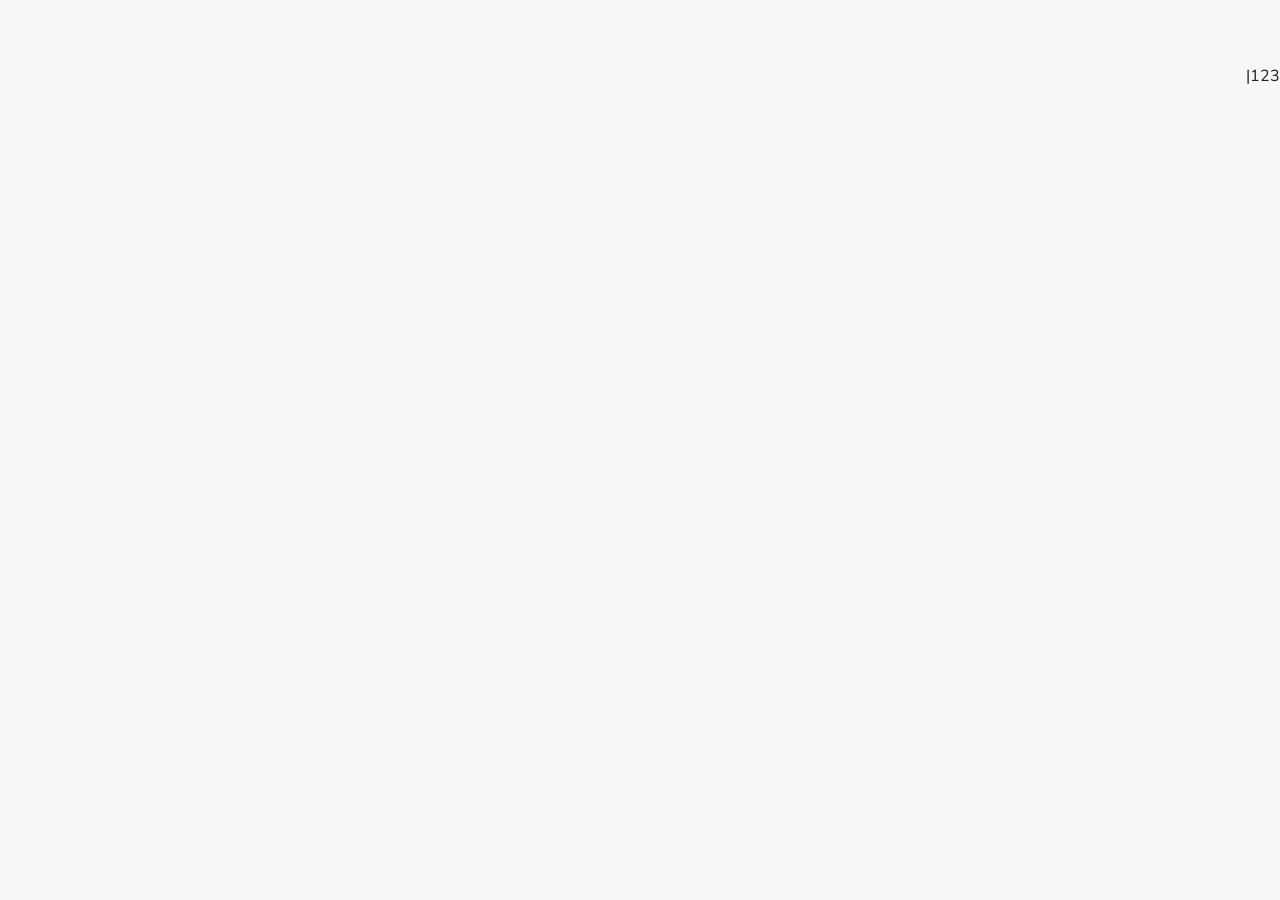
==== italiano-main/index.html @ 3c003eb6 "checkpoint: before project restructure" ====
<!DOCTYPE html>
<html lang="he" dir="rtl">
<head>
<meta charset="UTF-8">
<meta name="viewport" content="width=device-width,initial-scale=1,maximum-scale=1,user-scalable=no,viewport-fit=cover">
<meta name="theme-color" content="#58cc02">
<meta name="apple-mobile-web-app-capable" content="yes">
<meta name="apple-mobile-web-app-status-bar-style" content="black-translucent">
<meta name="description" content="VolaLingo — למד איטלקית כמו אפליקציה! מסלול A1→B1, משפטים, דקדוק, משחקים ועוד">
<title>VolaLingo — למד איטלקית 🇮🇹</title>
<link rel="manifest" href="manifest.json">
<link rel="icon" type="image/png" href="icons/icon-192.png">
<link rel="apple-touch-icon" href="icons/icon-192.png">
<link rel="stylesheet" href="css/styles.css">
<link rel="preconnect" href="https://fonts.googleapis.com">
<link href="https://fonts.googleapis.com/css2?family=Nunito:wght@600;700;800;900&family=Inter:wght@400;600;700;800;900&display=swap" rel="stylesheet">

</head>
<body>

<!-- ═══ SPLASH ═══ -->
<div id="splash" class="onboard-screen" style="position:fixed;inset:0;z-index:300;background:var(--bg);display:flex;align-items:center;justify-content:center">
 <div style="text-align:center">
  <div class="onboard-emoji" style="animation:heartbeat 1.5s infinite">🇮🇹</div>
  <div style="font-family:var(--font-he);font-size:2.2rem;font-weight:900;letter-spacing:-2px;color:var(--text)">Vola<span style="color:var(--primary)">Lingo</span></div>
  <div style="color:var(--text2);font-size:.85rem;margin-top:4px">האפליקציה המובילה ללימוד איטלקית!</div>
  <div class="progress-bar" style="width:60%;margin:20px auto 0;height:4px"><div class="progress-fill" id="splashBar" style="width:0%;transition:width 1.5s ease"></div></div>
 </div>
</div>

<!-- ═══ LOGIN ═══ -->
<div id="loginScreen" class="onboard-screen page" style="display:none;min-height:100vh;padding-top:20vh">
 <div style="text-align:center;margin-bottom:32px">
  <div class="onboard-emoji">🇮🇹</div>
  <div class="onboard-title" style="font-family:var(--font-it)">Vola<span style="color:var(--primary)">Lingo</span></div>
  <div class="onboard-sub">ללמוד איטלקית כמו אפליקציה!</div>
 </div>
 <div style="max-width:360px;margin:0 auto">
  <div class="card" style="padding:20px;margin-bottom:16px">
   <input type="text" id="loginName" placeholder="שם (או כינוי)" autocomplete="off" maxlength="20" style="width:100%;background:var(--surface2);border:1px solid var(--border);border-radius:var(--radius-sm);padding:12px 14px;color:var(--text);font-size:.95rem;font-family:var(--font-he);outline:none;margin-bottom:12px">
   <select id="loginLevel" style="width:100%;background:var(--surface2);border:1px solid var(--border);border-radius:var(--radius-sm);padding:12px 14px;color:var(--text);font-size:.95rem;font-family:var(--font-he);outline:none;appearance:none">
    <option value="">רמה נוכחית...</option>
    <option value="A1">A1 — מתחילים 🌱</option>
    <option value="A2">A2 — בסיסי 🌿</option>
    <option value="B1">B1 — בינוני 🌳</option>
    <option value="B2">B2 — עצמאי 🏛️</option>
    <option value="C1">C1 — מתקדם 🎓</option>
   </select>
  </div>
  <button class="btn btn-primary btn-block" id="loginBtn" onclick="doLogin()">🚀 התחל ללמוד!</button>
  <div style="text-align:center;margin-top:16px;font-size:.7rem;color:var(--text3)">הפרופיל נשמר מקומית — ללא רישום</div>
 </div>
</div>

<!-- ═══ MAIN APP ═══ -->
<div id="appScreen" style="display:none">

 <!-- PAGE CONTENT -->
 <div id="pageContent" class="page active" style="padding:0 16px 80px;max-width:600px;margin:0 auto">
 <!-- Dynamic content injected by JS -->
 </div>

 <!-- BOTTOM NAV — Tickerio Style -->
 
    <div class="bottom-nav scrollable">
      <div class="nav-item active" data-page="learn" onclick="nav('learn')"><span class="emoji">🗺️</span>למידה</div>
      <div class="nav-item" data-page="stories" onclick="nav('stories')"><span class="emoji">📖</span>סיפורים</div>
      <div class="nav-item" data-page="sentbuild" onclick="nav('sentbuild')"><span class="emoji">🧩</span>משפטים</div>
      <div class="nav-item" data-page="grammar" onclick="nav('grammar')"><span class="emoji">📚</span>דקדוק</div>
      <div class="nav-item" data-page="league" onclick="nav('league')"><span class="emoji">🏆</span>ליגה</div>
      <div class="nav-item" data-page="practice" onclick="nav('practice')"><span class="emoji">🎯</span>תרגול</div>
      <div class="nav-item" data-page="trainer" onclick="nav('trainer')"><span class="emoji">🏋️</span>מאמן</div>
      <div class="nav-item" data-page="shop" onclick="nav('shop')"><span class="emoji">🛒</span>חנות</div>
      <div class="nav-item" data-page="profile" onclick="nav('profile')"><span class="emoji">👤</span>פרופיל</div>
      <div class="nav-item" data-page="exams" onclick="nav('exams')"><span class="emoji">📝</span>מבחנים</div>
    </div>
 </div>
</div>

<!-- ═══ TOAST ═══ -->
<div id="toast" style="position:fixed;top:80px;left:50%;transform:translateX(-50%);z-index:300;pointer-events:none"></div>

<!-- ═══ CONFETTI CANVAS ═══ -->
<canvas id="confettiCanvas" style="position:fixed;inset:0;z-index:250;pointer-events:none"></canvas>

<!-- ═══ SCRIPTS ═══ -->
<script src="data.js"></script>
<script src="js/app.js"></script>
<script src="js/skill-tree.js"></script>
<script src="js/practice.js"></script>
<script src="js/content.js"></script>
<script src="js/features.js"></script>
<script src="js/games.js"></script>
<script src="js/speak.js"></script>
<script src="js/sentbuild.js"></script>
<script src="js/listening.js"></script>
<script src="js/exams.js"></script>
<script src="js/trainer.js"></script>
<script src="js/nona.js"></script>
<script src="js/stories.js"></script>
123|<script src="js/bottom-nav.js"></script>
<script>
// Override explore page to use Features module
const _origGoPage = goPage;
goPage = function(page) {
 _origGoPage(page);
    if (page === 'explore') {
     setTimeout(() => Features.renderExploreTab(document.getElementById('exploreContent')), 50);
    }
    // Nona page change handler — resetNagTimer only (app.js handles onPageChange)
    if (typeof Nona !== 'undefined') {
      Nona.resetNagTimer();
    }
};
// Init features
Features.init();
// Nona.init() is called from app.js showApp()
</script>

</body>
</html>
---- italiano-main/css/styles.css ----
/* ═══════════════════════════════════════════════
   VolaLingo v5 — Duolingo Style Design
   Light theme, green primary, playful
   ═══════════════════════════════════════════════ */

/* ── RESET & VARIABLES ── */
*,*::before,*::after{margin:0;padding:0;box-sizing:border-box}
:root{
  --bg:#f7f7f7;--bg2:#ffffff;--surface:#ffffff;--surface2:#f0f0f0;
  --primary:#58cc02;--primary-light:#7be825;--primary-dim:#46a302;
  --indigo:var(--primary);--indigo-light:var(--primary-light);--indigo-dim:var(--primary-dim);
  --emerald:#10b981;--emerald-light:#34d399;--emerald-dim:#059669;
  --red:#ff4b4b;--red-dim:#ea2b2b;--orange:#ff9600;--blue:#1cb0f6;
  --purple:#ce82ff;--pink:#ff8bbf;
  --text:#1f1f1f;--text2:#777777;--text3:#afafaf;
  --border:#e5e5e5;--border2:#d4d4d4;
  --glow:0 2px 8px rgba(0,0,0,.08);
  --shadow-lg:0 8px 32px rgba(0,0,0,.12);
  --radius:16px;--radius-sm:12px;--radius-xs:8px;
  --font-he:'Nunito','Heebo',sans-serif;--font-it:'Inter','Nunito',sans-serif;
  --nav-h:64px;--bottom-h:68px;
  --coin-color:#ffc800;
}
html{scroll-behavior:smooth;-webkit-tap-highlight-color:transparent}
body{
  font-family:var(--font-he);background:var(--bg);color:var(--text);
  line-height:1.6;overflow-x:hidden;min-height:100vh;
  padding-top:var(--nav-h);padding-bottom:var(--bottom-h);
  -webkit-font-smoothing:antialiased;
}

/* ── TOP NAV ── */
.top-nav{
  position:fixed;top:0;left:0;right:0;z-index:100;height:var(--nav-h);
  background:#ffffff;border-bottom:1px solid var(--border);
  display:flex;align-items:center;justify-content:space-between;
  padding:0 16px;box-shadow:0 1px 4px rgba(0,0,0,.04);}
.nav-brand{font-family:var(--font-he);font-size:1.3rem;font-weight:900;letter-spacing:-1px;color:var(--text)}
.nav-brand span{color:var(--indigo-light)}
.nav-stats{display:flex;align-items:center;gap:12px;font-size:.85rem}
.nav-stat{display:flex;align-items:center;gap:4px;color:var(--text2);font-weight:700}
.nav-stat .val{color:var(--text)}
.nav-stat .icon{font-size:1rem}
.nav-hearts{color:var(--red)}
.nav-streak{color:var(--orange)}
.nav-coins{color:var(--coin-color)}
.nav-coins{color:var(--coin-color)}

/* ── BOTTOM NAV — Tickerio Design ── */
.bottom-nav{
 position:fixed;bottom:0;left:0;right:0;z-index:100;height:var(--bottom-h);
 background:#ffffff;border-top:1px solid var(--border);display:grid;
 grid-template-columns: 1fr 1fr 1fr 1fr 1fr 1fr 1fr 1fr 1fr;
 box-shadow:0 -1px 4px rgba(0,0,0,.04);
 align-items:center;padding:0 4px;padding-bottom:env(safe-area-inset-bottom,0);
}
.nav-item{
 display:flex;flex-direction:column;align-items:center;gap:1px;
 padding:4px 0;border-radius:var(--radius-sm);cursor:pointer;
 transition:all .2s;position:relative;
}
.nav-svg{
 width:22px;height:22px;color:var(--text2);transition:all .2s;
}
.nav-label{font-size:.6rem;color:var(--text2);font-weight:600;transition:all .2s}
.nav-item.active .nav-svg{color:var(--indigo-light)}
.nav-item.active .nav-label{color:var(--indigo-light);font-weight:700}
.nav-item.active::after{
 content:'';position:absolute;top:-1px;left:50%;transform:translateX(-50%);
 width:20px;height:2.5px;background:var(--indigo);border-radius:0 0 4px 4px;
}
.nav-item:active{transform:scale(.92)}
/* Mobile: larger nav icons */
@media(max-width:400px){
  .bottom-nav{grid-template-columns: repeat(5, 1fr);padding:2px;gap:0}
  .nav-item{padding:3px 0}
  .nav-item .emoji{font-size:1.2rem}
  .nav-label{font-size:.5rem;display:block!important}
  
}
/* Tablet: 7 items */
@media(min-width:401px) and (max-width:599px){
  .bottom-nav{grid-template-columns: repeat(5, 1fr)}
  
}
/* Center mic button */
.nav-center{position:relative;z-index:2}
.nav-center-btn{
 width:48px;height:48px;border-radius:50%;
 background:linear-gradient(135deg,var(--primary),var(--primary-dim));
 display:flex;align-items:center;justify-content:center;
 font-size:1.5rem;margin-top:-22px;
 box-shadow:0 4px 20px rgba(99,102,241,.4);
 border:3px solid var(--bg);
 transition:all .2s;
}
.nav-item.nav-center.active .nav-center-btn{
 box-shadow:0 4px 25px rgba(99,102,241,.6);
}
.nav-item.nav-center .nav-label{margin-top:2px}

/* ── PAGES ── */
.page{display:none;padding:16px;max-width:600px;margin:0 auto;position:relative;z-index:1}
.page.active{display:block;animation:fadeIn .25s ease}
@keyframes fadeIn{from{opacity:0;transform:translateY(8px)}to{opacity:1;transform:none}}

/* ── SECTION TITLES ── */
.section-title{
  font-size:1.1rem;font-weight:700;margin:20px 0 12px;
  display:flex;align-items:center;gap:8px;color:var(--text);
}
.section-title .emoji{font-size:1.2rem}

/* ── CARDS ── */
.card{
  background:var(--surface);border:1px solid var(--border);
  border-radius:var(--radius);padding:16px;margin-bottom:12px;
  transition:all .2s;position:relative;overflow:hidden;
}
.card:active{transform:scale(.98);border-color:var(--border2)}
.card-clickable{cursor:pointer}
.card-clickable:hover{border-color:var(--indigo);box-shadow:var(--glow)}
.card-title{font-size:.95rem;font-weight:700;margin-bottom:4px}
.card-desc{font-size:.8rem;color:var(--text2);line-height:1.5}
.card-badge{
  position:absolute;top:8px;left:8px;font-size:.65rem;
  padding:2px 8px;border-radius:20px;font-weight:700;
}
[dir=rtl] .card-badge{left:auto;right:8px}

/* ── BUTTONS ── */
.btn{
  display:inline-flex;align-items:center;justify-content:center;gap:6px;
  padding:12px 20px;border-radius:16px;font-size:1rem;
  font-weight:700;font-family:var(--font-he);cursor:pointer;
  border:none;transition:all .1s;user-select:none;
  box-shadow:0 4px 0 rgba(0,0,0,0.2);
}
.btn:active{transform:translateY(4px);box-shadow:0 0 0 rgba(0,0,0,0.2)}
.btn-primary{background:var(--primary);color:#fff;box-shadow:0 4px 0 var(--primary-dim)}
.btn-primary:hover{filter:brightness(1.1)}
.btn-secondary{background:transparent;color:var(--text2);border:2px solid var(--surface2);box-shadow:0 4px 0 var(--surface2)}
.btn-secondary:hover{border-color:var(--primary);color:var(--primary)}
.btn-success{background:var(--emerald);color:#fff;box-shadow:0 4px 0 var(--emerald-dim)}
.btn-danger{background:var(--red-dim);color:#fff}
.btn-sm{padding:8px 14px;font-size:.8rem;border-radius:var(--radius-xs)}
.btn-block{width:100%}
.btn:disabled{opacity:.4;pointer-events:none}

/* ── PROGRESS BAR ── */
.progress-bar{
  width:100%;height:8px;background:var(--surface2);
  border-radius:99px;overflow:hidden;
}
.progress-fill{
  height:100%;border-radius:99px;transition:width .4s ease;
  background:linear-gradient(90deg,var(--indigo),var(--emerald));
}
.progress-fill.gold{background:linear-gradient(90deg,var(--orange),var(--coin-color))}

/* ── STAT BOXES ── */
.stats-row{display:grid;grid-template-columns:repeat(4,1fr);gap:8px;margin:12px 0}
.stat-box{
  background:var(--surface);border:1px solid var(--border);
  border-radius:var(--radius-sm);padding:10px 8px;text-align:center;
}
.stat-val{font-size:1.2rem;font-weight:800;color:var(--text)}
.stat-label{font-size:.65rem;color:var(--text3);margin-top:2px}

/* ── LEVEL BADGE ── */
.level-badge{
  display:inline-flex;align-items:center;gap:4px;
  padding:4px 12px;border-radius:20px;font-size:.75rem;font-weight:700;
  background:linear-gradient(135deg,var(--primary),var(--primary-dim));
  color:#fff;
}

/* ── COIN BADGE ── */
.coin-badge{
  display:inline-flex;align-items:center;gap:4px;
  padding:4px 10px;border-radius:20px;font-size:.75rem;font-weight:700;
  background:rgba(251,191,36,.15);color:var(--coin-color);
  border:1px solid rgba(251,191,36,.3);
}

/* ── SKILL TREE ── */
.tree-container{position:relative;padding:0 0 20px}
.tree-level{
  margin-bottom:24px;position:relative;
}
.tree-level-header{
  display:flex;align-items:center;justify-content:space-between;
  padding:8px 12px;background:var(--surface);border:1px solid var(--border);
  border-radius:var(--radius-sm);margin-bottom:12px;cursor:pointer;
}
.tree-level-header:active{transform:scale(.98)}
.tree-level-title{display:flex;align-items:center;gap:8px;font-weight:700;font-size:.9rem}
.tree-level-icon{font-size:1.3rem}
.tree-level-progress{font-size:.75rem;color:var(--text3)}
.tree-level-crowns{color:var(--coin-color);font-weight:700}

.tree-nodes{display:flex;flex-direction:column;align-items:center;gap:0;padding:0 12px}
.tree-connector{
  width:3px;height:24px;background:var(--border);margin:0 auto;
  border-radius:2px;transition:background .3s;
}
.tree-connector.done{background:var(--emerald)}

.tree-node{
  width:72px;height:72px;border-radius:50%;display:flex;flex-direction:column;
  align-items:center;justify-content:center;cursor:pointer;
  border:3px solid var(--border);background:var(--surface);
  transition:all .3s;position:relative;
}
.tree-node:active{transform:scale(.9)}
.tree-node .node-icon{font-size:1.6rem}
.tree-node .node-label{font-size:.55rem;color:var(--text3);margin-top:2px;max-width:60px;text-align:center;overflow:hidden;text-overflow:ellipsis;white-space:nowrap}
.tree-node.locked{opacity:.4;pointer-events:none}
.tree-node.locked::after{
  content:'🔒';position:absolute;font-size:.8rem;
  bottom:2px;right:2px;
}
.tree-node.current{border-color:var(--indigo);box-shadow:0 0 20px rgba(99,102,241,.3);animation:nodePulse 2s ease-in-out infinite}
.tree-node.done{border-color:var(--emerald);background:rgba(16,185,129,.1)}
.tree-node.gold{border-color:var(--coin-color);box-shadow:0 0 15px rgba(251,191,36,.3)}
@keyframes nodePulse{0%,100%{box-shadow:0 0 20px rgba(99,102,241,.3)}50%{box-shadow:0 0 30px rgba(99,102,241,.5)}}

.tree-crown{
  position:absolute;top:-6px;right:-6px;width:20px;height:20px;
  border-radius:50%;background:var(--coin-color);display:flex;
  align-items:center;justify-content:center;font-size:.65rem;font-weight:900;
  color:var(--bg);border:2px solid var(--bg);
}

/* ── WORD LIST ── */
.word-item{
  display:flex;align-items:center;justify-content:space-between;
  padding:12px;background:var(--surface);border:1px solid var(--border);
  border-radius:var(--radius-sm);margin-bottom:6px;transition:all .2s;
}
.word-item:active{transform:scale(.98)}
.word-left{flex:1;min-width:0}
.word-it{font-family:var(--font-it);font-size:1rem;font-weight:700;color:var(--text)}
.word-he{font-size:.8rem;color:var(--text2);margin-top:2px}
.word-right{display:flex;align-items:center;gap:8px;flex-shrink:0}
.learned-badge{
  width:22px;height:22px;border-radius:50%;background:var(--emerald);
  color:#fff;display:flex;align-items:center;justify-content:center;
  font-size:.7rem;font-weight:700;
}
.speak-btn{
  width:36px;height:36px;border-radius:50%;border:1px solid var(--border);
  background:var(--surface2);cursor:pointer;font-size:1rem;
  display:flex;align-items:center;justify-content:center;transition:all .2s;
}
.speak-btn:hover{border-color:var(--indigo);color:var(--indigo-light)}
.speak-btn:active{transform:scale(.9)}
.speak-btn.active{background:var(--indigo);border-color:var(--indigo);color:#fff}

/* ── MIC BUTTON ── */
.mic-btn{
  width:56px;height:56px;border-radius:50%;border:2px solid var(--indigo);
  background:rgba(99,102,241,.1);cursor:pointer;font-size:1.5rem;
  display:flex;align-items:center;justify-content:center;transition:all .2s;
  position:relative;
}
.mic-btn:active{transform:scale(.9)}
.mic-btn.listening{
  background:var(--indigo);color:#fff;
  animation:micPulse 1s ease-in-out infinite;
}
@keyframes micPulse{0%,100%{box-shadow:0 0 0 0 rgba(99,102,241,.4)}50%{box-shadow:0 0 0 16px rgba(99,102,241,0)}}

/* ── QUIZ ── */
.quiz-option{
  padding:14px 16px;background:var(--surface);border:2px solid var(--border);
  border-radius:var(--radius-sm);margin-bottom:8px;cursor:pointer;
  font-size:.95rem;font-weight:600;transition:all .2s;
}
.quiz-option:active{transform:scale(.98)}
.quiz-option:hover{border-color:var(--indigo-light)}
.quiz-option.correct{border-color:var(--emerald);background:rgba(16,185,129,.1);color:var(--emerald-light)}
.quiz-option.wrong{border-color:var(--red);background:rgba(239,68,68,.1);color:var(--red)}
.quiz-option.reveal{border-color:var(--emerald);background:rgba(16,185,129,.1)}
.quiz-option.disabled{pointer-events:none;opacity:.6}
.quiz-option.correct,.quiz-option.wrong,.quiz-option.reveal{pointer-events:none}

.combo-display{
  text-align:center;font-size:1.2rem;font-weight:800;
  color:var(--orange);margin:8px 0;animation:comboIn .3s ease;
}
.combo-x{font-size:.85rem;color:var(--coin-color)}
@keyframes comboIn{from{transform:scale(0);opacity:0}to{transform:scale(1);opacity:1}}

/* ── ANKI ── */
.anki-card{
  background:var(--surface);border:1px solid var(--border);
  border-radius:var(--radius);padding:24px 16px;text-align:center;
  cursor:pointer;min-height:180px;display:flex;flex-direction:column;
  align-items:center;justify-content:center;transition:all .3s;
}
.anki-card:active{transform:scale(.98)}
.anki-front{font-family:var(--font-it);font-size:1.6rem;font-weight:700;margin:8px 0}
.anki-back{font-size:1.1rem;color:var(--emerald-light);margin:8px 0;opacity:0;transform:translateY(10px);transition:all .3s}
.anki-card.revealed .anki-back{opacity:1;transform:none}
.anki-cat{font-size:.7rem;color:var(--text3);margin-bottom:4px}
.anki-buttons{display:grid;grid-template-columns:repeat(4,1fr);gap:8px;margin-top:16px;width:100%}
.anki-btn{
  padding:8px 4px;border-radius:var(--radius-xs);text-align:center;
  cursor:pointer;font-size:.7rem;font-weight:600;border:1px solid var(--border);
  background:var(--surface2);transition:all .2s;line-height:1.3;
}
.anki-btn:active{transform:scale(.95)}
.anki-btn-forgot{border-color:rgba(239,68,68,.3);color:var(--red)}
.anki-btn-hard{border-color:rgba(245,158,11,.3);color:var(--orange)}
.anki-btn-good{border-color:rgba(16,185,129,.3);color:var(--emerald)}
.anki-btn-easy{border-color:rgba(59,130,246,.3);color:var(--blue)}
.anki-btn-time{display:block;font-size:.6rem;color:var(--text3);margin-top:2px}

/* ── SENTENCE PRACTICE ── */
.sentence-card{
  background:var(--surface);border:1px solid var(--border);
  border-radius:var(--radius);padding:20px 16px;text-align:center;
}
.sentence-it{font-family:var(--font-it);font-size:1.4rem;font-weight:700;margin:8px 0;line-height:1.4}
.sentence-he{font-size:.9rem;color:var(--text2);margin:8px 0;transition:opacity .3s}
.sentence-actions{display:flex;align-items:center;justify-content:center;gap:12px;margin:16px 0}
.sentence-result{
  padding:8px 16px;border-radius:var(--radius-sm);font-weight:700;
  font-size:.9rem;margin-top:12px;
}
.result-perfect{background:rgba(16,185,129,.15);color:var(--emerald-light);border:1px solid rgba(16,185,129,.3)}
.result-good{background:rgba(59,130,246,.15);color:var(--blue);border:1px solid rgba(59,130,246,.3)}
.result-ok{background:rgba(245,158,11,.15);color:var(--orange);border:1px solid rgba(245,158,11,.3)}
.result-retry{background:rgba(239,68,68,.15);color:var(--red);border:1px solid rgba(239,68,68,.3)}
.sentence-heard{
  font-size:.85rem;color:var(--text2);margin-top:8px;
  padding:8px;background:var(--surface2);border-radius:var(--radius-xs);
}

/* ── RECORDING UI ── */
.record-flow{
  display:flex;flex-direction:column;align-items:center;gap:16px;
  padding:20px;
}
.record-step{display:flex;align-items:center;gap:8px;font-size:.85rem;color:var(--text2)}
.record-step.active{color:var(--indigo-light);font-weight:700}
.record-step.done{color:var(--emerald)}
.record-visualizer{
  width:100%;height:48px;background:var(--surface2);border-radius:var(--radius-sm);
  display:flex;align-items:center;justify-content:center;gap:3px;overflow:hidden;
}
.record-visualizer .bar{
  width:4px;background:var(--indigo);border-radius:99px;
  animation:barBounce .4s ease-in-out infinite alternate;
}
@keyframes barBounce{from{height:8px}to{height:32px}}
.record-playback{
  width:100%;padding:12px;background:var(--surface);
  border:1px solid var(--border);border-radius:var(--radius-sm);
  font-family:var(--font-it);font-size:.9rem;text-align:center;color:var(--text2);
}

/* ── SHOP ── */
.shop-grid{display:grid;grid-template-columns:repeat(2,1fr);gap:12px}
.shop-item{
  background:var(--surface);border:1px solid var(--border);
  border-radius:var(--radius);padding:16px;text-align:center;
  cursor:pointer;transition:all .2s;
}
.shop-item:active{transform:scale(.95)}
.shop-item:hover{border-color:var(--indigo)}
.shop-icon{font-size:2rem;margin-bottom:8px}
.shop-name{font-size:.85rem;font-weight:700;margin-bottom:4px}
.shop-price{
  display:inline-flex;align-items:center;gap:4px;
  font-size:.75rem;font-weight:700;color:var(--coin-color);
  background:rgba(251,191,36,.1);padding:3px 10px;border-radius:20px;
}
.shop-item.owned{opacity:.5;pointer-events:none}
.shop-item.owned::after{content:'✅ נרכש';position:absolute;bottom:8px;left:50%;transform:translateX(-50%);font-size:.7rem;color:var(--emerald)}

/* ── NEWS / SONGS TAB ── */
.tab-row{
  display:flex;gap:0;background:var(--surface);border-radius:var(--radius-sm);
  overflow:hidden;margin-bottom:16px;border:1px solid var(--border);
}
.tab-btn{
  flex:1;padding:10px 8px;text-align:center;font-size:.8rem;font-weight:600;
  cursor:pointer;transition:all .2s;color:var(--text3);border:none;background:none;
}
.tab-btn.active{background:var(--indigo);color:#fff}
.tab-btn:active{transform:scale(.95)}

.news-item,.song-item{
  background:var(--surface);border:1px solid var(--border);
  border-radius:var(--radius);padding:14px;margin-bottom:10px;
}
.news-title{font-size:.95rem;font-weight:700;margin-bottom:6px;font-family:var(--font-it);line-height:1.4}
.news-translation{font-size:.8rem;color:var(--text2);line-height:1.5;margin-bottom:8px}
.news-meta{font-size:.7rem;color:var(--text3);display:flex;gap:8px;align-items:center}
.song-lyrics{font-family:var(--font-it);font-size:.85rem;line-height:1.8;white-space:pre-line}
.song-lyrics .line{padding:2px 0;border-bottom:1px solid rgba(99,102,241,.05)}
.song-translation{font-size:.75rem;color:var(--text3);padding-right:12px}

/* ── CILS EXAM ── */
.exam-card{
  background:var(--surface);border:1px solid var(--border);
  border-radius:var(--radius);padding:16px;margin-bottom:12px;cursor:pointer;transition:all .2s;
}
.exam-card:hover{border-color:var(--indigo)}
.exam-level{display:flex;align-items:center;gap:8px;margin-bottom:8px}
.exam-dots{display:flex;gap:4px}
.exam-dot{width:8px;height:8px;border-radius:50%;background:var(--surface2)}
.exam-dot.passed{background:var(--emerald)}
.exam-dot.current{background:var(--indigo);box-shadow:0 0 8px rgba(99,102,241,.5)}

/* ── STORIES ── */
.story-card{
  background:var(--surface);border:1px solid var(--border);
  border-radius:var(--radius);padding:16px;margin-bottom:12px;
  cursor:pointer;transition:all .2s;
}
.story-card:hover{border-color:var(--emerald)}
.story-progress{font-size:.7rem;color:var(--text3);margin-top:8px}

/* ── PROFILE ── */
.profile-header{text-align:center;padding:20px 0}
.profile-avatar{font-size:4rem;margin-bottom:8px}
.profile-name{font-size:1.2rem;font-weight:700}
.profile-level{font-size:.85rem;color:var(--text2);margin-top:4px}
.achievement-grid{display:flex;flex-wrap:wrap;gap:6px;margin:12px 0}
.badge{
  display:inline-flex;align-items:center;gap:4px;
  padding:4px 10px;border-radius:20px;font-size:.7rem;font-weight:600;
  background:var(--surface2);color:var(--text3);border:1px solid var(--border);
}
.badge.earned{background:rgba(16,185,129,.1);color:var(--emerald-light);border-color:rgba(16,185,129,.3)}

/* ── DIALOGUES ── */
.dlg-npc,.dlg-you{
  padding:12px;border-radius:var(--radius-sm);margin:8px 0;max-width:85%;
}
.dlg-npc{background:var(--surface);border:1px solid var(--border);align-self:flex-start}
.dlg-you{background:rgba(99,102,241,.1);border:1px solid rgba(99,102,241,.2);align-self:flex-end;margin-right:0;margin-left:auto}
.dlg-role{font-size:.7rem;color:var(--text3);margin-bottom:4px}
.dlg-text-it{font-family:var(--font-it);font-size:.95rem;font-weight:600}
.dlg-text-he{font-size:.8rem;color:var(--text2);margin-top:4px}
.dlg-input-area{text-align:center;padding:20px 0}
.dlg-progress{display:flex;justify-content:center;gap:6px;margin:12px 0}
.dlg-dot{width:10px;height:10px;border-radius:50%;background:var(--surface2);transition:all .3s}
.dlg-dot.done{background:var(--emerald)}
.dlg-dot.current{background:var(--indigo);transform:scale(1.3);box-shadow:0 0 8px rgba(99,102,241,.5)}

/* ── TOAST ── */
.toast{
  position:fixed;bottom:calc(var(--bottom-h) + 16px);left:50%;transform:translateX(-50%) translateY(100px);
  background:var(--surface);border:1px solid var(--border);color:var(--text);
  padding:10px 20px;border-radius:var(--radius-sm);font-size:.85rem;font-weight:600;
  z-index:300;transition:all .3s;white-space:nowrap;
  box-shadow:0 8px 32px rgba(0,0,0,.3);
}
.toast.show{transform:translateX(-50%) translateY(0)}
.toast.success{border-color:var(--emerald);color:var(--emerald-light)}
.toast.error{border-color:var(--red);color:var(--red)}

/* ── BACK BUTTON ── */
.back-btn{
  display:inline-flex;align-items:center;gap:4px;
  padding:6px 12px;background:none;border:1px solid var(--border);
  border-radius:var(--radius-xs);color:var(--text2);cursor:pointer;
  font-size:.8rem;font-weight:600;transition:all .2s;margin-bottom:12px;
}
.back-btn:hover{border-color:var(--indigo);color:var(--indigo-light)}
.back-btn:active{transform:scale(.95)}

/* ── EMPTY STATE ── */
.empty-state{text-align:center;padding:40px 20px}
.empty-icon{font-size:4rem;margin:16px 0}
.empty-text{font-size:1.1rem;font-weight:700}
.empty-sub{font-size:.85rem;color:var(--text2);margin-top:4px}

/* ── CAT GRID ── */
.cat-grid{
  display:grid;grid-template-columns:repeat(3,1fr);gap:10px;
}
.cat-item{
  background:var(--surface);border:1px solid var(--border);
  border-radius:var(--radius-sm);padding:14px 8px;text-align:center;
  cursor:pointer;transition:all .2s;
}
.cat-item:active{transform:scale(.95)}
.cat-item.locked{opacity:.4;pointer-events:none}
.cat-icon{font-size:1.6rem;margin-bottom:4px}
.cat-name{font-size:.75rem;font-weight:600;color:var(--text)}
.cat-count{font-size:.65rem;color:var(--text3);margin-top:2px}

/* ── MODAL / OVERLAY ── */
.modal-overlay{
  position:fixed;inset:0;z-index:200;background:rgba(0,0,0,.4);
  display:flex;align-items:flex-end;justify-content:center;
  backdrop-filter:blur(4px);
}
.modal-content{
  background:var(--bg2);border-radius:var(--radius) var(--radius) 0 0;
  width:100%;max-width:600px;max-height:80vh;padding:20px;
  overflow-y:auto;animation:slideUp .3s ease;
}
@keyframes slideUp{from{transform:translateY(100%)}to{transform:none}}
.modal-handle{
  width:40px;height:4px;background:var(--text3);border-radius:99px;
  margin:0 auto 16px;
}

/* ── CELEBRATIONS ── */
.confetti-container{position:fixed;inset:0;z-index:250;pointer-events:none}
.confetti-piece{
  position:absolute;width:10px;height:10px;top:-10px;
  animation:confettiFall 2s ease-in forwards;
}
@keyframes confettiFall{
  0%{transform:translateY(0) rotate(0);opacity:1}
  100%{transform:translateY(100vh) rotate(720deg);opacity:0}
}

/* ── ONBOARDING ── */
.onboard-screen{text-align:center;padding:40px 20px}
.onboard-title{font-size:1.5rem;font-weight:800;margin:16px 0 8px}
.onboard-sub{font-size:.95rem;color:var(--text2);line-height:1.6;margin-bottom:24px}
.onboard-emoji{font-size:5rem;margin:20px 0}

/* ── SCROLLBAR ── */
::-webkit-scrollbar{width:4px}
::-webkit-scrollbar-track{background:transparent}
::-webkit-scrollbar-thumb{background:var(--surface2);border-radius:99px}

/* ── HEARTBEAT ANIMATION ── */
@keyframes heartbeat{0%,100%{transform:scale(1)}15%{transform:scale(1.15)}30%{transform:scale(1)}45%{transform:scale(1.08)}}

/* ── TOAST ── */
#toast .toast-msg{
 background:var(--surface);border:1px solid var(--border);
 border-radius:var(--radius-sm);padding:10px 18px;
 font-size:.85rem;font-weight:600;color:var(--text);
 box-shadow:0 8px 30px rgba(0,0,0,.4);
 animation:toastIn .3s ease,toastOut .3s ease 2.7s forwards;
 white-space:nowrap;pointer-events:auto;
}
#toast .toast-msg.success{border-color:var(--emerald);color:var(--emerald-light)}
#toast .toast-msg.error{border-color:var(--red);color:var(--red)}
#toast .toast-msg.info{border-color:var(--indigo);color:var(--indigo-light)}
@keyframes toastIn{from{opacity:0;transform:translate(-50%,-20px)}to{opacity:1;transform:translate(-50%,0)}}
@keyframes toastOut{to{opacity:0;transform:translate(-50%,-20px)}}

/* ── INPUTS FOCUS ── */
input:focus,select:focus{border-color:var(--indigo)!important;box-shadow:0 0 0 3px rgba(99,102,241,.2)}

/* ── RESPONSIVE ── */
@media(min-width:600px){
 .cat-grid{grid-template-columns:repeat(4,1fr)}
 .stats-row{grid-template-columns:repeat(4,1fr)}
 .shop-grid{grid-template-columns:repeat(3,1fr)}
}
@media(min-width:900px){
 .page{padding:24px}
 .cat-grid{grid-template-columns:repeat(5,1fr)}
}

/* ── CAREER PATH STYLES ── */
.tree-level{margin-bottom:4px}
.tree-level-header{
 display:flex;align-items:center;justify-content:space-between;
 padding:12px 14px;background:var(--surface);border-radius:var(--radius-sm);
 border:1px solid var(--border);cursor:pointer;transition:all .2s;
}
.tree-level-header:active{transform:scale(.97)}
.tree-level-header:not(.locked):hover{border-color:var(--indigo);background:var(--surface2)}
.tree-level-title{display:flex;align-items:center;gap:10px}
.tree-level-icon{font-size:1.4rem}
.tree-level-crowns{font-size:.8rem;letter-spacing:2px}
.tree-connector{width:2px;height:16px;margin:0 auto;background:var(--border);border-radius:1px}
.tree-connector.done{background:var(--emerald)}

/* ── CARD CLICKABLE ── */
.card-clickable{cursor:pointer;transition:all .2s}
.card-clickable:active{transform:scale(.97)}
.card-clickable:hover{border-color:var(--indigo-light)}

/* ── BACK BUTTON ── */
.back-btn{
 background:none;border:none;color:var(--indigo-light);font-size:.9rem;
 font-family:var(--font-he);cursor:pointer;padding:8px 0;margin-bottom:8px;
 display:flex;align-items:center;gap:4px;
}
.back-btn:hover{color:var(--indigo)}

/* ── RECORD FLOW STEPS ── */
.record-flow{display:flex;gap:8px;justify-content:center;margin:12px 0;flex-wrap:wrap}
.record-step{
 padding:6px 10px;border-radius:var(--radius-xs);font-size:.75rem;
 background:var(--surface);color:var(--text3);border:1px solid var(--border);
 transition:all .3s;
}
.record-step.active{background:var(--indigo-dim);color:#fff;border-color:var(--indigo)}
.record-step.done{background:var(--emerald-dim);color:#fff;border-color:var(--emerald)}

/* ── SENTENCE CARD ── */
.sentence-card{
 background:var(--surface);border-radius:var(--radius);padding:20px;
 border:1px solid var(--border);text-align:center;margin-bottom:12px;
}
.sentence-it{font-family:var(--font-it);font-size:1.3rem;font-weight:600;color:var(--text);line-height:1.5}
.sentence-he{font-size:1rem;color:var(--text2);line-height:1.5}

/* ── DIALOGUE BUBBLES ── */
.dlg-npc,.dlg-you{padding:12px 14px;border-radius:var(--radius-sm);margin:8px 0;max-width:85%}
.dlg-npc{background:var(--surface2);border:1px solid var(--border);margin-inline-start:auto;direction:ltr;text-align:left}
.dlg-you{background:var(--indigo-dim);border:1px solid var(--indigo);margin-inline-end:auto;direction:ltr;text-align:left}
.dlg-role{font-size:.7rem;color:var(--text3);margin-bottom:4px}
.dlg-text-it{font-family:var(--font-it);font-size:1.1rem;font-weight:500;color:var(--text)}
.dlg-text-he{font-size:.8rem;color:var(--text2);margin-top:4px}
.dlg-progress{display:flex;justify-content:center;gap:6px;margin-bottom:16px}
.dlg-dot{width:10px;height:10px;border-radius:50%;background:var(--surface2);border:1px solid var(--border);transition:all .3s}
.dlg-dot.current{background:var(--indigo);border-color:var(--indigo)}
.dlg-dot.done{background:var(--emerald);border-color:var(--emerald)}
.dlg-options{display:flex;flex-direction:column;gap:8px;margin-top:12px}
.dlg-option{
 padding:10px 14px;border-radius:var(--radius-sm);
 background:var(--surface);border:1px solid var(--border);
 font-family:var(--font-it);font-size:.95rem;cursor:pointer;
 transition:all .2s;color:var(--text);
}
.dlg-option:active{transform:scale(.97)}
.dlg-option:hover{border-color:var(--indigo);background:var(--surface2)}

/* ── TAB ROW ENHANCED ── */
.tab-row{display:flex;gap:6px;overflow-x:auto;padding-bottom:4px;margin-bottom:16px;-webkit-overflow-scrolling:touch}
.tab-btn{
 flex-shrink:0;padding:8px 14px;border-radius:var(--radius-xs);
 background:var(--surface);border:1px solid var(--border);
 font-size:.8rem;cursor:pointer;transition:all .2s;color:var(--text2);
 font-family:var(--font-he);white-space:nowrap;
}
.tab-btn.active{background:var(--indigo-dim);color:#fff;border-color:var(--indigo)}
.tab-btn:active{transform:scale(.95)}

/* ── MEMORY GAME ── */
.memory-grid{display:grid;grid-template-columns:repeat(4,1fr);gap:8px;margin:12px 0}
.mem-card{aspect-ratio:1;perspective:600px;cursor:pointer}
.mem-card-inner{position:relative;width:100%;height:100%;transition:transform .4s;transform-style:preserve-3d}
.mem-card.flipped .mem-card-inner,.mem-card.matched .mem-card-inner{transform:rotateY(180deg)}
.mem-card-front,.mem-card-back{position:absolute;width:100%;height:100%;backface-visibility:hidden;border-radius:var(--radius-sm);display:flex;align-items:center;justify-content:center;font-size:.85rem;font-weight:600;border:1px solid var(--border)}
.mem-card-front{background:var(--surface2);color:var(--text3)}
.mem-card-back{transform:rotateY(180deg);padding:4px;text-align:center;word-break:break-word;line-height:1.2}
.mem-it{background:var(--indigo-dim);color:#fff;font-family:var(--font-it)}
.mem-he{background:var(--emerald-dim);color:#fff;font-family:var(--font-he)}
.mem-card.matched{opacity:.5;pointer-events:none}

/* ── SCRAMBLE / WORD BUILD ── */
.scramble-answer,.build-answer{display:flex;justify-content:center;gap:6px;min-height:48px;margin:12px 0;flex-wrap:wrap}
.scramble-pool,.build-pool{display:flex;justify-content:center;gap:6px;margin:12px 0;flex-wrap:wrap}
.scramble-tile,.build-syl{
 padding:10px 14px;border-radius:var(--radius-sm);font-size:1.1rem;font-weight:700;
 background:var(--surface2);border:2px solid var(--border);cursor:pointer;
 transition:all .15s;font-family:var(--font-it);color:var(--text);
}
.scramble-tile.placed,.build-syl.placed{background:var(--indigo-dim);border-color:var(--indigo);color:#fff}
.scramble-tile.used,.build-syl.used{opacity:.3;pointer-events:none}
.scramble-tile.empty,.build-syl.empty{border-style:dashed;opacity:.4}
.scramble-tile:active,.build-syl:active{transform:scale(.9)}

/* ── SPEED TAP ── */
.speed-options{display:flex;flex-direction:column;gap:8px}
.speed-opt{
 padding:14px;border-radius:var(--radius-sm);background:var(--surface);
 border:1px solid var(--border);font-size:1rem;font-family:var(--font-he);
 cursor:pointer;transition:all .15s;color:var(--text);text-align:center;
}
.speed-opt:active{transform:scale(.97);border-color:var(--indigo)}

/* ── HANGMAN ── */
.hangman-keys{display:flex;flex-wrap:wrap;gap:6px;justify-content:center;margin:8px 0}
.hang-key{
 width:36px;height:36px;border-radius:var(--radius-xs);
 background:var(--surface);border:1px solid var(--border);
 font-size:.9rem;font-family:var(--font-it);cursor:pointer;
 transition:all .15s;color:var(--text);display:flex;align-items:center;justify-content:center;
}
.hang-key:active{transform:scale(.9)}
.hang-key.correct{background:var(--emerald-dim);border-color:var(--emerald);color:#fff}
.hang-key.wrong{background:var(--red-dim);border-color:var(--red);color:#fff;opacity:.5;pointer-events:none}

/* ── RECORD BUTTON ── */
.rec-btn{
 width:72px;height:72px;border-radius:50%;border:3px solid var(--indigo);
 background:var(--surface2);font-size:2rem;cursor:pointer;transition:all .2s;
 display:inline-flex;align-items:center;justify-content:center;
}
.rec-btn:active{transform:scale(.9)}
.rec-btn.recording{border-color:var(--red);background:var(--red-dim);animation:pulse 1s infinite}
@keyframes pulse{0%,100%{opacity:1}50%{opacity:.6}}

/* ── GAME CARDS ── */
.game-grid{display:grid;grid-template-columns:1fr;gap:8px}
@media(min-width:400px){.game-grid{grid-template-columns:repeat(2,1fr)}}
.game-card{
 background:var(--surface);border:1px solid var(--border);border-radius:var(--radius);
 padding:16px;cursor:pointer;transition:all .2s;text-align:center;
}
.game-card:active{transform:scale(.97)}
.game-card:hover{border-color:var(--indigo-light);background:var(--surface2)}
.game-icon{font-size:2rem;margin-bottom:8px}
.game-name{font-weight:700;font-size:.9rem;color:var(--text)}
.game-desc{font-size:.75rem;color:var(--text3);margin-top:4px;line-height:1.3}

/* ── PROGRESS BAR ── */
.progress-bar{height:4px;background:var(--surface2);border-radius:2px;overflow:hidden}
.progress-fill{height:100%;background:var(--indigo);border-radius:2px;transition:width .3s}

/* ── SPEAK PAGE — Tickerio Design ── */
.speak-page{padding-bottom:20px}
.speak-header{text-align:center;margin-bottom:16px}
.speak-title{font-size:1.4rem;font-weight:800;color:var(--text)}
.speak-subtitle{font-size:.8rem;color:var(--text2);margin-top:4px}
.speak-modes{display:flex;gap:6px;justify-content:center;margin-bottom:12px}
.speak-mode-btn{
 background:var(--surface2);border:1px solid var(--border);border-radius:20px;
 padding:6px 14px;font-size:.75rem;color:var(--text2);cursor:pointer;transition:all .2s;
}
.speak-mode-btn.active{background:var(--indigo);border-color:var(--indigo);color:#fff;font-weight:700}
.speak-mode-btn:active{transform:scale(.95)}
.speak-level-tabs{display:flex;gap:4px;justify-content:center;margin-bottom:16px}
.speak-level-btn{
 background:var(--surface2);border:1px solid var(--border);border-radius:8px;
 padding:4px 12px;font-size:.7rem;color:var(--text3);cursor:pointer;transition:all .2s;font-weight:600;
}
.speak-level-btn.active{background:var(--indigo);border-color:var(--indigo);color:#fff}
.speak-card{
 background:var(--surface);border:1px solid var(--border);border-radius:16px;
 padding:20px;text-align:center;margin-bottom:16px;
 box-shadow:0 2px 12px rgba(0,0,0,.2);
}
.speak-card-free{min-height:240px;display:flex;flex-direction:column;align-items:center;justify-content:center;gap:12px}
.speak-card-counter{font-size:.65rem;color:var(--text3);margin-bottom:8px;font-weight:600}
.speak-phrase-it{font-size:1.3rem;font-weight:800;color:var(--text);line-height:1.5;margin-bottom:8px;direction:ltr}
.speak-phrase-he{font-size:.85rem;color:var(--text2);margin-bottom:12px}
.speak-dictation-he{font-size:1rem;color:var(--text);font-weight:700;margin-bottom:12px}
.speak-hear-btn{
 background:linear-gradient(135deg,var(--primary),var(--primary-dim));border:none;border-radius:20px;
 padding:8px 20px;font-size:.8rem;color:#fff;cursor:pointer;transition:all .2s;margin-bottom:16px;
}
.speak-hear-btn:active{transform:scale(.95)}
.speak-wave-container{
 height:44px;display:flex;align-items:center;justify-content:center;
 margin:8px 0;overflow:hidden;
}
.speak-wave{display:flex;align-items:center;gap:2px;height:100%}
.speak-wave-bar{
 width:3px;background:var(--indigo);border-radius:2px;
 animation:speakBarBounce 0.8s ease-in-out infinite alternate;
}
@keyframes speakBarBounce{0%{height:4px;opacity:.4}100%{height:28px;opacity:1}}
.speak-result{min-height:20px;margin:8px 0;transition:all .3s}
.speak-score{display:flex;flex-direction:column;align-items:center;gap:4px;margin:8px 0}
.speak-score-emoji{font-size:2rem}
.speak-score-pct{font-size:1.8rem;font-weight:900}
.speak-score-perfect .speak-score-pct{color:var(--emerald)}
.speak-score-good .speak-score-pct{color:var(--indigo-light)}
.speak-score-okay .speak-score-pct{color:var(--orange)}
.speak-score-try-again .speak-score-pct{color:var(--red)}
.speak-score-label{font-size:.75rem;color:var(--text2)}
.speak-compare{margin-top:8px;font-size:.8rem;text-align:right;direction:ltr}
.speak-compare-row{padding:4px 0;border-bottom:1px solid var(--border)}
.speak-compare-label{color:var(--text3);font-weight:600;margin-left:8px}
.speak-answer-reveal{margin-top:8px;padding:8px;background:var(--surface2);border-radius:8px;font-size:.85rem;direction:ltr}
.speak-actions{margin:12px 0}
.speak-record-btn{
 background:linear-gradient(135deg,var(--red),#e11d48);border:none;border-radius:50px;
 padding:12px 28px;font-size:.9rem;color:#fff;cursor:pointer;transition:all .2s;
 font-weight:700;box-shadow:0 4px 15px rgba(225,29,72,.3);
}
.speak-record-btn-lg{padding:16px 36px;font-size:1rem}
.speak-record-btn:active{transform:scale(.95)}
.speak-record-btn.recording{
 background:var(--surface2);color:var(--red);
 animation:speakPulse 1s infinite;box-shadow:none;
}
@keyframes speakPulse{0%,100%{opacity:1}50%{opacity:.6}}
.speak-nav-btns{display:flex;gap:8px;justify-content:center;margin-top:12px}
.speak-nav-btn{
 background:var(--surface2);border:1px solid var(--border);border-radius:10px;
 padding:8px 20px;font-size:.85rem;cursor:pointer;transition:all .2s;
}
.speak-nav-btn:disabled{opacity:.3;pointer-events:none}
.speak-nav-btn:active{transform:scale(.95)}
.speak-stats{
 display:grid;grid-template-columns:repeat(3,1fr);gap:8px;margin-top:16px;
}
.speak-stat{
 background:var(--surface);border:1px solid var(--border);border-radius:12px;
 padding:10px;text-align:center;
}
.speak-stat-num{display:block;font-size:1.2rem;font-weight:800;color:var(--indigo-light)}
.speak-stat-label{font-size:.6rem;color:var(--text3);font-weight:600}
.speak-empty{text-align:center;padding:40px 20px;color:var(--text3);font-size:.9rem}
.speak-dictation-input{display:flex;gap:6px;margin:12px 0}
.speak-input{
 flex:1;background:var(--surface2);border:1px solid var(--border);border-radius:10px;
 padding:10px 12px;font-size:.85rem;color:var(--text);direction:ltr;
 outline:none;transition:border-color .2s;
}
.speak-input:focus{border-color:var(--indigo)}
.speak-check-btn{
 background:var(--emerald-dim);border:1px solid var(--emerald);border-radius:10px;
 padding:10px 14px;font-size:.85rem;color:var(--emerald);cursor:pointer;
 font-weight:700;transition:all .2s;white-space:nowrap;
}
.speak-check-btn:active{transform:scale(.95)}
.speak-free-label{font-size:1.1rem;font-weight:800;color:var(--text)}
.speak-free-hint{font-size:.8rem;color:var(--text2);text-align:center;max-width:280px}
.speak-transcript{
  background:var(--surface2);border:1px solid var(--border);border-radius:12px;
  padding:12px;font-size:1rem;color:var(--text);direction:ltr;margin-top:8px;
}

/* ── SENTENCE BUILDER ── */
.sentbuild-container{padding:0 0 20px}
.sentbuild-level-tabs{display:flex;gap:4px;justify-content:center;margin-bottom:16px}
.sentbuild-level-tab{
  background:var(--surface2);border:1px solid var(--border);border-radius:8px;
  padding:4px 14px;font-size:.75rem;color:var(--text3);cursor:pointer;transition:all .2s;font-weight:600;
}
.sentbuild-level-tab.active{background:var(--indigo);border-color:var(--indigo);color:#fff}
.sentbuild-level-tab:active{transform:scale(.95)}
.sentbuild-counter{text-align:center;font-size:.8rem;color:var(--text3);margin-bottom:12px;font-weight:600}
.sentbuild-hint{
  background:var(--surface);border:1px solid var(--border);border-radius:var(--radius);
  padding:14px 16px;margin-bottom:16px;text-align:center;
}
.sentbuild-hint-label{font-size:.7rem;color:var(--text3);margin-bottom:4px}
.sentbuild-hint-text{font-size:1rem;font-weight:600;color:var(--text2);line-height:1.5}
.sentbuild-hint-en{font-size:.8rem;color:var(--text3);margin-top:4px}
.sentbuild-hint.correct-order{margin-top:12px;border-color:var(--emerald)}
.sentbuild-hint.correct-order .sentbuild-hint-text{color:var(--emerald-light);font-family:var(--font-it)}
.sentbuild-answer{
  display:flex;flex-wrap:wrap;gap:8px;justify-content:center;align-items:center;
  min-height:56px;padding:16px 12px;background:var(--surface2);border:2px dashed var(--border);
  border-radius:var(--radius);margin-bottom:16px;transition:all .3s;
}
.sentbuild-placeholder{color:var(--text3);font-size:.8rem;user-select:none}
.sentbuild-pool{
  display:flex;flex-wrap:wrap;gap:8px;justify-content:center;
  padding:16px 12px;background:var(--surface);border:1px solid var(--border);
  border-radius:var(--radius);margin-bottom:16px;min-height:52px;
}
.sentbuild-word{
  display:inline-flex;align-items:center;padding:8px 18px;border-radius:24px;
  font-family:var(--font-it);font-size:.95rem;font-weight:700;color:var(--text);
  background:var(--surface2);border:2px solid var(--border);
  cursor:pointer;transition:all .15s;user-select:none;
  box-shadow:0 2px 8px rgba(0,0,0,.15);
}
.sentbuild-word:active{transform:scale(.92)}
.sentbuild-word.placed{background:var(--indigo-dim);border-color:var(--indigo);color:#fff}
.sentbuild-word.correct{border-color:var(--emerald);background:rgba(16,185,129,.25);color:var(--emerald-light)}
.sentbuild-word.incorrect{border-color:var(--red);background:rgba(239,68,68,.2);color:var(--red)}
.sentbuild-actions{margin-top:8px}
.sentbuild-score{text-align:center;padding:20px}
.sentbuild-score-pct{font-size:3rem;font-weight:900;color:var(--indigo-light)}
.sentbuild-score-detail{font-size:.9rem;color:var(--text2);margin:8px 0}
.sentbuild-score-xp{font-size:1.2rem;font-weight:700;color:var(--coin-color);margin:8px 0}

/* ── GRAMMAR TIPS ── */
.grammar-container{padding:0 0 16px}
.grammar-level-tabs{display:flex;gap:6px;overflow-x:auto;padding:4px 0 12px;-webkit-overflow-scrolling:touch;flex-wrap:nowrap}
.grammar-tab{
  flex-shrink:0;padding:6px 16px;border-radius:20px;font-size:.8rem;font-weight:700;
  background:var(--surface);border:2px solid var(--border);color:var(--text2);
  cursor:pointer;transition:all .2s;font-family:var(--font-he);white-space:nowrap;
}
.grammar-tab.active{background:rgba(88,204,2,.12);border-color:var(--primary);color:var(--primary-dim)}
.grammar-tab:active{transform:scale(.93)}
.grammar-tips-list{display:flex;flex-direction:column;gap:10px}
.grammar-tip-card{
  background:var(--surface);border:1px solid var(--border);border-radius:var(--radius);
  overflow:hidden;cursor:pointer;transition:all .2s;
}
.grammar-tip-card:active{transform:scale(.98)}
.grammar-tip-card .header{
  display:flex;align-items:center;gap:10px;padding:14px 16px;
  user-select:none;
}
.grammar-level-badge{
  display:inline-flex;align-items:center;justify-content:center;
  padding:2px 8px;border-radius:12px;font-size:.65rem;font-weight:800;
  color:#fff;flex-shrink:0;min-width:32px;text-align:center;
}
.grammar-tip-icon{font-size:1.3rem;flex-shrink:0}
.grammar-tip-title{flex:1;font-size:.9rem;font-weight:700;color:var(--text);line-height:1.3}
.expand-arrow{font-size:.75rem;color:var(--text3);transition:transform .2s;flex-shrink:0}
.grammar-tip-card .body{
  display:none;padding:0 16px 16px;border-top:1px solid var(--border);padding-top:12px;
}
.grammar-tip-card.expanded .body{display:block;animation:fadeIn .25s ease}
.grammar-explanation{font-size:.85rem;color:var(--text2);line-height:1.7;margin-bottom:14px}
.grammar-examples{display:flex;flex-direction:column;gap:6px;margin-bottom:12px}
.grammar-example-row{
  display:flex;flex-direction:column;gap:2px;
  padding:8px 12px;background:var(--surface2);border-radius:var(--radius-xs);
  border:1px solid rgba(99,102,241,.08);
}
.grammar-example-it{
  font-family:var(--font-it);font-size:.95rem;font-weight:600;color:var(--text);direction:ltr;text-align:left;
}
.grammar-example-he{font-size:.75rem;color:var(--text3)}
.listen-btn{
  display:inline-flex;align-items:center;gap:6px;
  padding:8px 16px;border-radius:20px;font-size:.8rem;font-weight:700;
  background:rgba(88,204,2,.12);border:1px solid rgba(88,204,2,.3);
  color:var(--primary-dim);cursor:pointer;transition:all .2s;font-family:var(--font-he);
}
.listen-btn:active{transform:scale(.95)}
.listen-btn:hover{background:rgba(88,204,2,.2)}
/* ── LEAGUE SYSTEM ── */
.league-container{padding:0 0 20px}
.league-rank-badge{
  text-align:center;padding:24px 16px;background:var(--surface);
  border:1px solid var(--border);border-radius:var(--radius);margin-bottom:16px;
  position:relative;overflow:hidden;
}
.league-rank-badge::before{
  content:'';position:absolute;inset:0;
  background:radial-gradient(ellipse at center, rgba(88,204,2,.06) 0%, transparent 70%);
  pointer-events:none;
}
.league-rank-emoji{font-size:3.5rem;margin-bottom:4px;line-height:1.2}
.league-rank-name{
  font-size:1.5rem;font-weight:800;color:var(--text);
  margin-bottom:2px;
}
.league-rank-sub{font-size:.8rem;color:var(--text3);font-weight:600;text-transform:uppercase;letter-spacing:1px}
.league-position-bar{
  background:var(--surface);border:1px solid var(--border);
  border-radius:var(--radius-sm);padding:12px 16px;margin-bottom:12px;
}
.league-pos-text{
  font-size:.85rem;font-weight:700;color:var(--text2);
  margin-bottom:8px;text-align:center;
}
.league-pos-text strong{color:var(--indigo-light)}

.league-zones{
  display:grid;grid-template-columns:1fr 1fr;gap:8px;margin-bottom:12px;
}
.league-zone{
  padding:8px 10px;border-radius:var(--radius-sm);
  font-size:.7rem;font-weight:600;text-align:center;line-height:1.4;
}
.league-zone-up{background:rgba(16,185,129,.1);border:1px solid rgba(16,185,129,.25);color:var(--emerald-light)}
.league-zone-down{background:rgba(239,68,68,.1);border:1px solid rgba(239,68,68,.25);color:var(--red)}

.league-table{
  background:var(--surface);border:1px solid var(--border);
  border-radius:var(--radius);overflow:hidden;margin-bottom:12px;
}
.league-row{
  display:flex;align-items:center;gap:8px;
  padding:10px 12px;border-bottom:1px solid var(--border);
  transition:all .2s;position:relative;
}
.league-row:last-child{border-bottom:none}
.league-row.promotion{background:rgba(16,185,129,.04)}
.league-row.relegation{background:rgba(239,68,68,.04)}
.league-row.user{
  background:rgba(88,204,2,.06);
  border-left:3px solid var(--primary);
  box-shadow:inset 0 0 20px rgba(88,204,2,.04);
}
.league-pos{
  width:24px;font-size:.85rem;font-weight:700;color:var(--text3);
  text-align:center;flex-shrink:0;
}
.league-row.user .league-pos{color:var(--primary-dim)}
.league-medal{
  width:22px;text-align:center;font-size:.95rem;flex-shrink:0;
}
.league-avatar{
  width:28px;height:28px;border-radius:50%;
  background:var(--bg);display:flex;align-items:center;
  justify-content:center;font-size:.9rem;flex-shrink:0;
}
.league-name{
  flex:1;font-size:.85rem;font-weight:600;color:var(--text2);
  overflow:hidden;text-overflow:ellipsis;white-space:nowrap;
  min-width:0;
}
.league-row.user .league-name{color:var(--text);font-weight:800}
.league-xp-bar-wrap{width:50px;flex-shrink:0}
.league-xp-bar{
  width:100%;height:4px;background:var(--surface2);
  border-radius:99px;overflow:hidden;
}
.league-xp-fill{
  height:100%;border-radius:99px;
  background:linear-gradient(90deg,var(--indigo),var(--emerald));
  transition:width .4s ease;
}
.league-row.promotion .league-xp-fill{background:linear-gradient(90deg,var(--emerald),#34d399)}
.league-row.relegation .league-xp-fill{background:linear-gradient(90deg,var(--red-dim),var(--red))}
.league-row.user .league-xp-fill{background:linear-gradient(90deg,#7c5cfc,#a78bfa)}
.league-xp-num{
  font-size:.8rem;font-weight:700;color:var(--primary);
  flex-shrink:0;min-width:50px;text-align:right;
  direction:ltr;
}
.league-row.user .league-xp-num{color:var(--primary-dim)}

.league-info{
  background:var(--surface);border:1px solid var(--border);
  border-radius:var(--radius);padding:16px;
}
.league-countdown{
  display:flex;align-items:center;justify-content:center;gap:6px;
  padding:10px;background:var(--surface2);
  border-radius:var(--radius-sm);margin-bottom:12px;
  font-size:.85rem;color:var(--text2);text-align:center;
}
.league-clock-emoji{font-size:1.1rem}
.league-countdown strong{color:var(--indigo-light)}
.league-details{
  display:grid;grid-template-columns:repeat(2,1fr);gap:8px;
}
.league-detail-item{
  background:var(--bg2);border:1px solid var(--border);
  border-radius:var(--radius-sm);padding:10px 8px;text-align:center;
}
.league-detail-label{
  display:block;font-size:.65rem;color:var(--text3);
  margin-bottom:2px;font-weight:600;
}
.league-detail-val{
  display:block;font-size:1rem;font-weight:800;color:var(--text);
}
.league-season-hint{
  text-align:center;font-size:.7rem;color:var(--text3);
  margin-top:12px;padding-top:10px;
  border-top:1px solid var(--border);
}

/* ── LISTENING COMPREHENSION ── */
.listening-container{padding:0 0 20px}
.listening-level-tabs{display:flex;gap:4px;justify-content:center;margin-bottom:16px;flex-wrap:wrap}
.listening-tab{
  background:var(--surface2);border:1px solid var(--border);border-radius:8px;
  padding:4px 14px;font-size:.75rem;color:var(--text3);cursor:pointer;
  transition:all .2s;font-weight:600;
}
.listening-tab.active{background:var(--indigo);border-color:var(--indigo);color:#fff}
.listening-tab:active{transform:scale(.95)}
.listening-counter{text-align:center;font-size:.85rem;color:var(--text3);margin-bottom:8px;font-weight:600}
.listening-progress{
  height:6px;background:var(--surface2);border-radius:99px;
  margin-bottom:20px;overflow:hidden;
}
.listening-progress-fill{
  height:100%;border-radius:99px;transition:width .4s ease;
  background:linear-gradient(90deg,var(--indigo),var(--emerald));
}
.listening-play-btn{
  width:80px;height:80px;border-radius:50%;
  background:linear-gradient(135deg,var(--primary),var(--primary-dim));
  display:flex;align-items:center;justify-content:center;
  font-size:2.5rem;cursor:pointer;margin:0 auto 20px;
  box-shadow:0 4px 25px rgba(88,204,2,.3);
  transition:all .2s;user-select:none;
}
.listening-play-btn:active{transform:scale(.9)}
.listening-option{
  padding:16px 20px;background:var(--surface);border:2px solid var(--border);
  border-radius:var(--radius);margin-bottom:10px;cursor:pointer;
  font-size:1rem;font-weight:600;text-align:center;transition:all .2s;
  user-select:none;
}
.listening-option:active{transform:scale(.97)}
.listening-option:hover{border-color:var(--indigo-light)}
.listening-option.correct{
  border-color:var(--emerald);background:rgba(16,185,129,.15);
  color:var(--emerald-light);
}
.listening-option.wrong{
  border-color:var(--red);background:rgba(239,68,68,.12);
  color:var(--red);
}
.listening-option.locked{pointer-events:none;opacity:.7}
.listening-option.correct.locked{opacity:1}
.listening-option.wrong.locked{opacity:1}
.listening-next-btn{margin-top:12px;animation:fadeIn .3s ease}
.listening-score-display{
  text-align:center;font-size:.8rem;color:var(--text3);
  margin-top:16px;direction:ltr;
}
.listening-summary{text-align:center;padding:20px 0}
.listening-summary-emoji{font-size:4rem;margin-bottom:12px;animation:heartbeat 1s infinite}
.listening-summary-title{font-size:1.5rem;font-weight:800;margin-bottom:16px}
.listening-stars{font-size:2rem;margin-bottom:20px;letter-spacing:4px}
.listening-score-box,.listening-accuracy-box{
  background:var(--surface);border:1px solid var(--border);
  border-radius:var(--radius-sm);padding:16px;margin:0 auto 12px;
  max-width:200px;
}
.listening-score-num{font-size:2rem;font-weight:900;color:var(--indigo-light)}
.listening-score-label{font-size:.75rem;color:var(--text3);margin-top:4px}
.listening-accuracy-num{font-size:2rem;font-weight:900;color:var(--emerald-light)}
.listening-accuracy-label{font-size:.75rem;color:var(--text3);margin-top:4px}
.listening-xp-earned{
  font-size:1.1rem;font-weight:700;color:var(--coin-color);
  margin:12px 0;
}

/* ═══════════════════════════════════════════════
   EXAM SIMULATION SYSTEM
   ═══════════════════════════════════════════════ */
.exam-container{padding:0 0 20px}

/* Level Tabs */
.exam-level-tabs{display:flex;gap:6px;overflow-x:auto;padding:4px 0 12px;-webkit-overflow-scrolling:touch;flex-wrap:nowrap}
.exam-level-tab{
  flex-shrink:0;padding:6px 16px;border-radius:20px;font-size:.8rem;font-weight:700;
  background:var(--surface);border:2px solid var(--border);color:var(--text2);
  cursor:pointer;transition:all .2s;font-family:var(--font-he);white-space:nowrap;
}
.exam-level-tab.active{background:rgba(88,204,2,.12);border-color:var(--primary);color:var(--primary-dim)}
.exam-level-tab:active{transform:scale(.93)}

/* Hub Grid */
.exam-hub-grid{display:grid;grid-template-columns:1fr;gap:12px}
@media(min-width:500px){.exam-hub-grid{grid-template-columns:repeat(2,1fr)}}

/* Exam Card */
.exam-card{
  background:var(--surface);border:1px solid var(--border);
  border-radius:var(--radius);padding:16px;margin-bottom:0;
  cursor:pointer;transition:all .2s;position:relative;overflow:hidden;
}
.exam-card:active{transform:scale(.97)}
.exam-card:hover{border-color:var(--indigo);box-shadow:var(--glow)}
.exam-card-header{display:flex;align-items:center;gap:8px;margin-bottom:8px}
.exam-level-badge{
  display:inline-flex;align-items:center;justify-content:center;
  padding:2px 8px;border-radius:12px;font-size:.65rem;font-weight:800;
  color:#fff;flex-shrink:0;min-width:32px;
}
.exam-card-icon{font-size:1.5rem}
.exam-card-duration{font-size:.65rem;color:var(--text3);margin-right:auto;font-weight:600}
.exam-card-title{font-size:1.1rem;font-weight:800;color:var(--text)}
.exam-card-subtitle{font-size:.75rem;color:var(--text2);margin-bottom:6px}
.exam-card-desc{font-size:.75rem;color:var(--text3);line-height:1.4;margin-bottom:8px}
.exam-card-sections{display:flex;gap:4px;margin-bottom:8px}
.exam-section-dot{font-size:.8rem;opacity:.7}
.exam-card-stats{display:flex;gap:12px;font-size:.7rem;color:var(--text3);margin-bottom:4px}

/* Quick Practice Grid */
.exam-quick-grid{display:grid;grid-template-columns:repeat(3,1fr);gap:8px}
@media(min-width:400px){.exam-quick-grid{grid-template-columns:repeat(3,1fr)}}
.exam-quick-card{
  background:var(--surface);border:1px solid var(--border);
  border-radius:var(--radius-sm);padding:14px 8px;text-align:center;
  cursor:pointer;transition:all .2s;
}
.exam-quick-card:active{transform:scale(.95)}
.exam-quick-card:hover{border-color:var(--indigo)}
.exam-quick-icon{font-size:1.4rem;margin-bottom:4px}
.exam-quick-name{font-size:.65rem;font-weight:600;color:var(--text2)}

/* Section Info in Intro */
.exam-section-info{
  display:flex;align-items:center;gap:10px;
  padding:8px 0;border-bottom:1px solid var(--border);
}
.exam-section-info:last-child{border-bottom:none}
.exam-section-icon{font-size:1.1rem}

/* Simulation UI */
.exam-sim{animation:fadeIn .25s ease}
.exam-top-bar{display:flex;justify-content:space-between;align-items:center;margin-bottom:8px}
.exam-timer{
  font-size:.85rem;font-weight:700;color:var(--text2);
  padding:6px 12px;background:var(--surface2);border-radius:20px;
  font-family:var(--font-it);direction:ltr;
  transition:all .3s;
}
.exam-timer-warning{color:var(--orange)!important;background:rgba(245,158,11,.15)!important;animation:pulse 1s infinite}
.exam-timer-critical{color:var(--red)!important;background:rgba(239,68,68,.2)!important;animation:pulse .5s infinite}
.exam-section-header{display:flex;align-items:center;gap:10px;margin-bottom:8px}
.exam-section-badge{
  display:inline-flex;align-items:center;justify-content:center;
  padding:4px 10px;border-radius:16px;font-size:.75rem;font-weight:800;
  color:#fff;flex-shrink:0;
}
.exam-section-name{font-size:.85rem;font-weight:700;color:var(--text)}
.exam-q-counter{font-size:.8rem;font-weight:700;color:var(--indigo-light);font-family:var(--font-it)}

/* Progress bars */
.exam-progress-wrap{margin-bottom:16px}
.exam-progress-bar{height:4px;background:var(--surface2);border-radius:2px;overflow:hidden;margin-bottom:2px}
.exam-progress-fill{height:100%;background:var(--indigo);border-radius:2px;transition:width .3s}
.exam-progress-fill.exam-pct-low{background:var(--red)}
.exam-section-progress{height:2px;background:var(--surface2);border-radius:2px;overflow:hidden}
.exam-section-progress-fill{height:100%;background:var(--emerald);border-radius:2px;transition:width .3s}

/* Question Area */
.exam-question-area{margin-bottom:16px}
.exam-question-text{
  font-size:.9rem;line-height:1.6;color:var(--text);
  padding:16px;background:var(--surface);border:1px solid var(--border);
  border-radius:var(--radius);margin-bottom:12px;
}
.exam-question-text em{color:var(--text2);font-style:italic}

/* MC Options */
.exam-options{display:flex;flex-direction:column;gap:8px}
.exam-option{
  display:flex;align-items:center;gap:10px;
  padding:14px 16px;background:var(--surface);border:2px solid var(--border);
  border-radius:var(--radius-sm);cursor:pointer;transition:all .2s;
  font-size:.9rem;font-weight:600;
}
.exam-option:active{transform:scale(.98)}
.exam-option:hover{border-color:var(--indigo-light)}
.exam-option.selected{border-color:var(--indigo);background:rgba(99,102,241,.1);color:var(--indigo-light)}
.exam-option-letter{font-size:.75rem;color:var(--text3);font-weight:700;min-width:20px}
.exam-option-check{margin-right:auto;color:var(--indigo-light);font-weight:700}

/* True/False */
.exam-tf-list{display:flex;flex-direction:column;gap:12px}
.exam-tf-item{padding:12px;background:var(--surface);border:1px solid var(--border);border-radius:var(--radius-sm)}
.exam-tf-statement{font-size:.85rem;margin-bottom:8px;line-height:1.5}
.exam-tf-buttons{display:flex;gap:8px}
.exam-tf-btn{
  flex:1;padding:10px;text-align:center;border-radius:var(--radius-xs);
  font-size:.8rem;font-weight:700;cursor:pointer;transition:all .2s;
  background:var(--surface2);border:1px solid var(--border);color:var(--text2);
}
.exam-tf-btn:active{transform:scale(.95)}
.exam-tf-btn.active-true{background:rgba(16,185,129,.2);border-color:var(--emerald);color:var(--emerald-light)}
.exam-tf-btn.active-false{background:rgba(239,68,68,.2);border-color:var(--red);color:var(--red)}

/* Cloze */
.exam-cloze-slot{display:inline-block;margin:0 2px}
.exam-cloze-input{
  width:80px;padding:4px 6px;background:var(--surface2);border:1px solid var(--border);
  border-radius:4px;color:var(--text);font-family:var(--font-it);font-size:.85rem;
  text-align:center;direction:ltr;
}
.exam-cloze-input:focus{border-color:var(--indigo)}
.exam-wordbank{margin-top:12px}
.exam-wordbank-title{font-size:.75rem;color:var(--text3);font-weight:600;margin-bottom:6px}
.exam-wordbank-words{display:flex;flex-wrap:wrap;gap:6px}
.exam-wordbank-word{
  padding:4px 10px;background:var(--surface2);border:1px solid var(--border);
  border-radius:12px;font-size:.75rem;font-weight:600;color:var(--text2);
  font-family:var(--font-it);
}

/* Verb Conjugation */
.exam-verb-list{display:flex;flex-direction:column;gap:10px}
.exam-verb-item{padding:12px;background:var(--surface);border:1px solid var(--border);border-radius:var(--radius-sm)}
.exam-verb-sentence{font-size:.85rem;margin-bottom:6px;line-height:1.5;font-family:var(--font-it);direction:ltr;text-align:left}
.exam-verb-input{
  width:100%;padding:8px 10px;background:var(--surface2);border:1px solid var(--border);
  border-radius:6px;color:var(--text);font-family:var(--font-it);font-size:.85rem;
  direction:ltr;text-align:left;
}
.exam-verb-input:focus{border-color:var(--indigo)}

/* Sentence Formation */
.exam-formation-area{margin-top:8px}
.exam-formation-answer{
  display:flex;flex-wrap:wrap;gap:8px;justify-content:center;align-items:center;
  min-height:56px;padding:16px 12px;background:var(--surface2);border:2px dashed var(--border);
  border-radius:var(--radius);margin-bottom:12px;transition:all .3s;
}
.exam-formation-pool{
  display:flex;flex-wrap:wrap;gap:8px;justify-content:center;
  padding:16px 12px;background:var(--surface);border:1px solid var(--border);
  border-radius:var(--radius);margin-bottom:12px;min-height:52px;
}

/* Matching */
.exam-matching{margin-top:8px}
.exam-matching-cols{display:grid;grid-template-columns:1fr 1fr;gap:12px}
.exam-matching-col{display:flex;flex-direction:column;gap:6px}
.exam-matching-col-header{font-size:.7rem;color:var(--text3);font-weight:700;text-align:center;padding:4px;background:var(--surface2);border-radius:4px}
.exam-matching-item{
  padding:10px 8px;background:var(--surface);border:1px solid var(--border);
  border-radius:var(--radius-xs);cursor:pointer;transition:all .2s;
  font-size:.75rem;font-weight:600;text-align:center;line-height:1.3;
}
.exam-matching-item:active{transform:scale(.95)}
.exam-matching-item.match-selected{border-color:var(--indigo);background:rgba(99,102,241,.15);color:var(--indigo-light)}
.exam-matching-item.match-correct{border-color:var(--emerald);background:rgba(16,185,129,.15);color:var(--emerald-light)}
.exam-matching-item.match-wrong{border-color:var(--red);background:rgba(239,68,68,.15);color:var(--red)}

/* Writing */
.exam-writing-prompts{display:flex;flex-wrap:wrap;gap:6px;margin-bottom:8px}
.exam-writing-option{
  padding:6px 12px;background:var(--surface2);border:1px solid var(--border);
  border-radius:12px;font-size:.7rem;cursor:pointer;transition:all .2s;color:var(--text2);
}
.exam-writing-option:active{transform:scale(.95)}
.exam-writing-option:hover{border-color:var(--indigo);color:var(--indigo-light)}
.exam-writing-textarea{
  width:100%;min-height:120px;padding:12px;background:var(--surface2);
  border:1px solid var(--border);border-radius:var(--radius-sm);
  color:var(--text);font-family:var(--font-it);font-size:.85rem;
  direction:ltr;text-align:left;resize:vertical;line-height:1.5;
}
.exam-writing-textarea:focus{border-color:var(--indigo)}

/* Speaking */
.exam-speaking-items{display:flex;flex-direction:column;gap:6px;padding:12px;background:var(--surface);border:1px solid var(--border);border-radius:var(--radius-sm);margin-top:8px}
.exam-speaking-item{font-size:.85rem;color:var(--text2);line-height:1.5}

/* Navigation */
.exam-nav-buttons{display:flex;gap:8px;justify-content:space-between;padding-top:8px;border-top:1px solid var(--border)}

/* Cloze Sentence Insertion */
.exam-cloze-gap{
  display:inline-block;padding:2px 6px;margin:0 2px;
  background:var(--surface2);border:1px dashed var(--border);
  border-radius:4px;font-size:.8rem;font-weight:600;color:var(--text2);
  cursor:pointer;min-width:60px;text-align:center;
}
.exam-cloze-gap.filled{background:rgba(99,102,241,.15);border-color:var(--indigo);color:var(--indigo-light)}
.exam-cloze-sentences{display:flex;flex-direction:column;gap:8px;margin-top:12px}
.exam-cloze-sentence-option{
  padding:10px 14px;background:var(--surface);border:1px solid var(--border);
  border-radius:var(--radius-sm);cursor:pointer;transition:all .2s;
  font-size:.8rem;line-height:1.4;color:var(--text);
}
.exam-cloze-sentence-option:active{transform:scale(.97)}
.exam-cloze-sentence-option:hover{border-color:var(--indigo)}
.exam-cloze-sentence-option.used{opacity:.4;pointer-events:none;text-decoration:line-through}

/* Results Page */
.exam-results{text-align:center;padding:10px 0}
.exam-results-header{margin-bottom:16px}
.exam-results-grade{font-size:1.1rem;font-weight:800;color:var(--indigo-light);margin-top:8px}
.exam-results-score{display:flex;justify-content:center;margin:16px 0}
.exam-score-circle{
  width:120px;height:120px;border-radius:50%;
  display:flex;align-items:center;justify-content:center;
  position:relative;
}
.exam-score-inner{
  width:90px;height:90px;border-radius:50%;
  background:var(--bg);display:flex;flex-direction:column;
  align-items:center;justify-content:center;
}
.exam-score-value{font-size:1.4rem;font-weight:900;color:var(--text)}
.exam-score-label{font-size:.65rem;color:var(--text3);font-weight:600}
.exam-results-sections{text-align:right;margin:16px 0}
.exam-result-section{padding:8px 0;border-bottom:1px solid var(--border)}
.exam-result-section:last-child{border-bottom:none}
.exam-results-detail{display:grid;grid-template-columns:repeat(3,1fr);gap:8px;margin:16px 0}
.exam-detail-item{background:var(--surface2);padding:10px;border-radius:var(--radius-sm);text-align:center}
.exam-detail-label{display:block;font-size:.65rem;color:var(--text3);font-weight:600}
.exam-detail-value{display:block;font-size:.9rem;font-weight:800;color:var(--text);margin-top:2px}
.exam-results-actions{margin-top:16px}

/* ── TRAINER ── */
.trainer-hub{animation:fadeIn .25s ease}
.trainer-settings{background:var(--surface);border:1px solid var(--border);border-radius:var(--radius);padding:16px;margin-bottom:16px}
.trainer-setting-row{margin-bottom:14px}
.trainer-setting-row:last-child{margin-bottom:0}
.trainer-label{display:block;font-size:.8rem;font-weight:700;color:var(--text2);margin-bottom:6px}
.trainer-size-select,.trainer-mode-toggles,.trainer-level-select{display:flex;flex-wrap:wrap;gap:6px}
.trainer-pill{padding:6px 14px;border-radius:20px;font-size:.8rem;font-weight:600;cursor:pointer;background:var(--surface2);border:1px solid var(--border);color:var(--text2);transition:all .2s;font-family:var(--font-he)}
.trainer-pill:active{transform:scale(.93)}
.trainer-pill.active{background:var(--indigo);border-color:var(--indigo-light);color:#fff}
.trainer-stats-row{display:grid;grid-template-columns:repeat(3,1fr);gap:8px;margin:12px 0}
.trainer-stat{background:var(--surface);border:1px solid var(--border);border-radius:var(--radius-sm);padding:12px 8px;text-align:center}
.trainer-stat-val{font-size:1.3rem;font-weight:800;color:var(--text)}
.trainer-stat-label{font-size:.7rem;color:var(--text3);margin-top:2px}

/* Session */
.trainer-session{animation:fadeIn .2s ease}
.trainer-top-bar{display:flex;justify-content:space-between;align-items:center;margin-bottom:8px}
.trainer-counter{font-size:.85rem;font-weight:700;color:var(--text2)}
.trainer-score{font-size:.85rem;font-weight:700;color:var(--emerald-light)}
.trainer-type-badge{display:inline-block;padding:4px 12px;border-radius:20px;font-size:.75rem;font-weight:700;background:rgba(99,102,241,.15);color:var(--indigo-light);margin-bottom:8px}
.trainer-question-card{background:var(--surface);border:1px solid var(--border);border-radius:var(--radius);padding:20px 16px;margin-bottom:12px}
.trainer-listening-area{text-align:center;padding:16px 0}
.trainer-grammar-prompt{text-align:center;padding:8px 0}
.trainer-grammar-exp{font-size:.85rem;color:var(--text2);line-height:1.5;margin:8px 0;padding:12px;background:var(--surface2);border-radius:var(--radius-xs)}
.trainer-options{margin-top:16px;display:flex;flex-direction:column;gap:8px}
.trainer-options.disabled{pointer-events:none}
.trainer-option{display:flex;align-items:center;gap:10px;padding:12px 14px;background:var(--surface2);border:2px solid var(--border);border-radius:var(--radius-sm);cursor:pointer;transition:all .2s;font-size:.9rem;font-weight:600}
.trainer-option:active{transform:scale(.97)}
.trainer-option:hover{border-color:var(--indigo-light)}
.trainer-option.disabled{pointer-events:none;opacity:.7}
.trainer-option.reveal{border-color:var(--emerald);background:rgba(16,185,129,.1);color:var(--emerald-light)}
.trainer-option.wrong{border-color:var(--red);background:rgba(239,68,68,.1);color:var(--red)}
.trainer-opt-letter{font-size:.7rem;color:var(--text3);font-weight:700;min-width:18px}
.trainer-opt-text{flex:1}
.trainer-feedback{text-align:center;padding:10px 14px;border-radius:var(--radius-sm);font-weight:700;font-size:.9rem;margin-top:12px}
.trainer-feedback.correct{background:rgba(16,185,129,.15);color:var(--emerald-light);border:1px solid rgba(16,185,129,.3)}
.trainer-feedback.wrong{background:rgba(239,68,68,.15);color:var(--red);border:1px solid rgba(239,68,68,.3)}

/* Summary */
.trainer-summary{text-align:center;animation:fadeIn .3s ease}
.trainer-score-circle{width:120px;height:120px;border-radius:50%;background:linear-gradient(135deg,var(--indigo),var(--emerald));margin:16px auto;display:flex;align-items:center;justify-content:center}
.trainer-score-circle-inner{width:90px;height:90px;border-radius:50%;background:var(--bg);display:flex;flex-direction:column;align-items:center;justify-content:center}
.trainer-score-pct{font-size:1.5rem;font-weight:900;color:var(--text)}
.trainer-score-grade{font-size:.7rem;color:var(--text2);font-weight:600}
.trainer-summary-stats{display:grid;grid-template-columns:repeat(2,1fr);gap:8px;margin:12px 0;text-align:right}
.trainer-summary-stat{background:var(--surface);border:1px solid var(--border);border-radius:var(--radius-sm);padding:10px 12px;font-size:.85rem}
.trainer-summary-stat span{color:var(--text2)}
.trainer-summary-stat strong{color:var(--text)}
.trainer-mistakes-list{text-align:right}
.trainer-mistake-item{display:flex;align-items:center;gap:8px;padding:10px 12px;background:var(--surface);border:1px solid var(--border);border-radius:var(--radius-sm);margin-bottom:6px}
.trainer-mistake-item .word-it{font-family:var(--font-it);font-size:.95rem;font-weight:700;flex:1;direction:ltr;text-align:left}
.trainer-mistake-item .word-he{font-size:.8rem;color:var(--text2);flex:1}

/* Correct Words List */
.correct-words-list{display:flex;flex-direction:column;gap:6px;margin-bottom:16px}
.correct-word-item{display:flex;align-items:center;gap:8px;padding:10px 12px;background:var(--surface);border:1px solid var(--border);border-radius:var(--radius-sm)}
.correct-word-left{flex:1}
.correct-word-it{font-family:var(--font-it);font-size:.9rem;font-weight:700;direction:ltr;text-align:left}
.correct-word-he{font-size:.75rem;color:var(--text2)}
.correct-word-right{display:flex;align-items:center;gap:8px;flex-shrink:0}
.correct-word-count{font-size:.75rem;font-weight:700;color:var(--emerald-light);background:rgba(16,185,129,.1);padding:2px 8px;border-radius:10px}
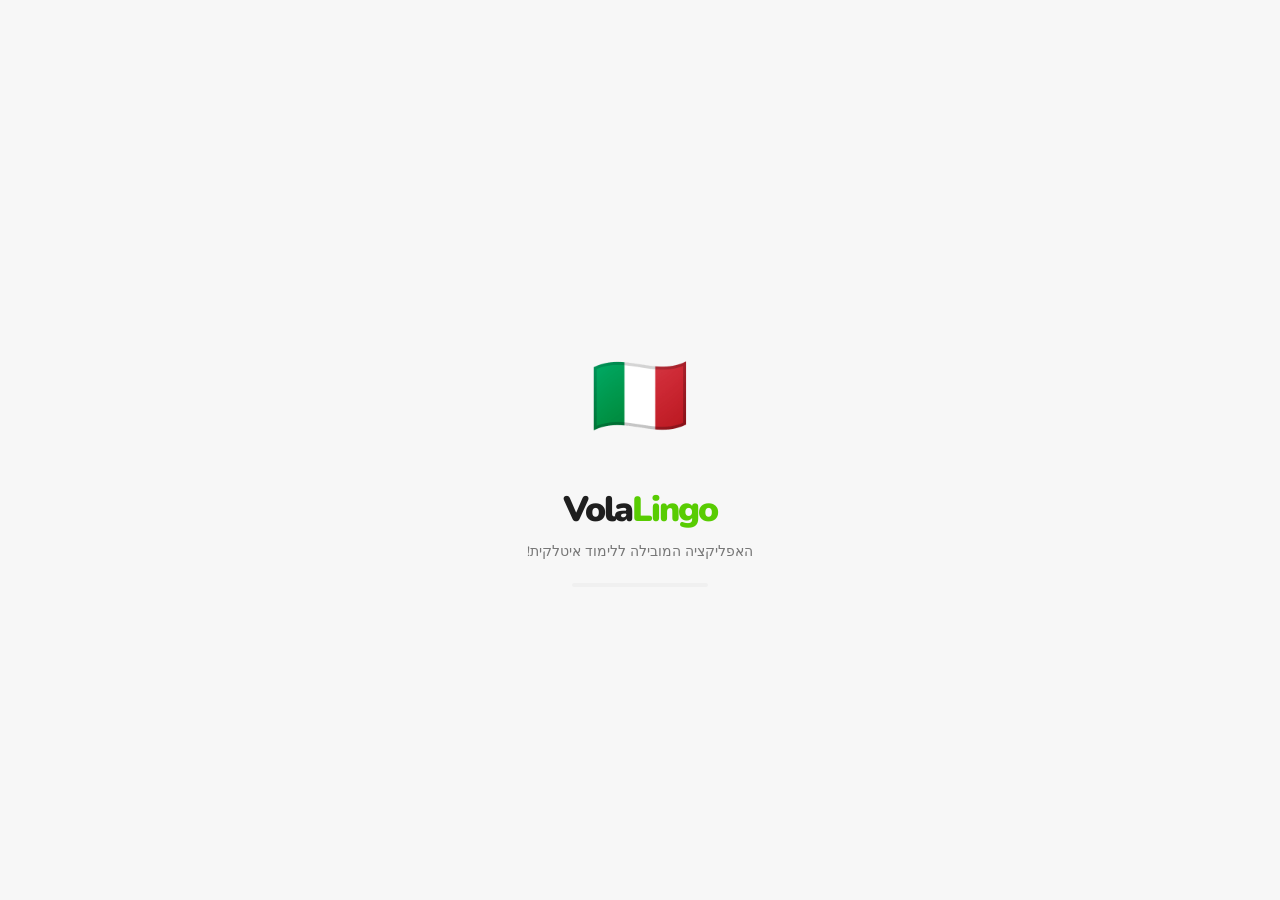
==== commit 8489e25d: "refactor: extract core practice engine (Sprint C4A) - Split practice.js into modular practice/ modul" ====
--- a/italiano-main/index.html
+++ b/italiano-main/index.html
@@ -61,7 +61,7 @@
  </div>
 
  <!-- BOTTOM NAV — Tickerio Style -->
- 
+
     <div class="bottom-nav scrollable">
       <div class="nav-item active" data-page="learn" onclick="nav('learn')"><span class="emoji">🗺️</span>למידה</div>
       <div class="nav-item" data-page="stories" onclick="nav('stories')"><span class="emoji">📖</span>סיפורים</div>
@@ -84,21 +84,29 @@
 <canvas id="confettiCanvas" style="position:fixed;inset:0;z-index:250;pointer-events:none"></canvas>
 
 <!-- ═══ SCRIPTS ═══ -->
-<script src="data.js"></script>
+<script src="js/core/content-loader.js"></script>
+<script src="js/core/events.js"></script>
+<script src="js/modules/coach.js"></script>
+<script src="js/modules/gamification.js"></script>
+<script src="js/modules/exam.js"></script>
+<!-- Practice Core Modules (Sprint C4A) -->
+<script src="js/modules/practice/practice-core.js"></script>
+<script src="js/modules/practice/exercises.js"></script>
+<script src="js/modules/practice/anki-practice.js"></script>
+<script src="js/modules/practice/dialogue-practice.js"></script>
+<script src="js/modules/practice/practice-ui.js"></script>
+<script src="js/modules/practice/index.js"></script>
 <script src="js/app.js"></script>
 <script src="js/skill-tree.js"></script>
-<script src="js/practice.js"></script>
 <script src="js/content.js"></script>
 <script src="js/features.js"></script>
 <script src="js/games.js"></script>
 <script src="js/speak.js"></script>
 <script src="js/sentbuild.js"></script>
 <script src="js/listening.js"></script>
-<script src="js/exams.js"></script>
 <script src="js/trainer.js"></script>
-<script src="js/nona.js"></script>
 <script src="js/stories.js"></script>
-123|<script src="js/bottom-nav.js"></script>
+<script src="js/bottom-nav.js"></script>
 <script>
 // Override explore page to use Features module
 const _origGoPage = goPage;
@@ -118,4 +126,4 @@
 </script>
 
 </body>
-</html>
+</html>
